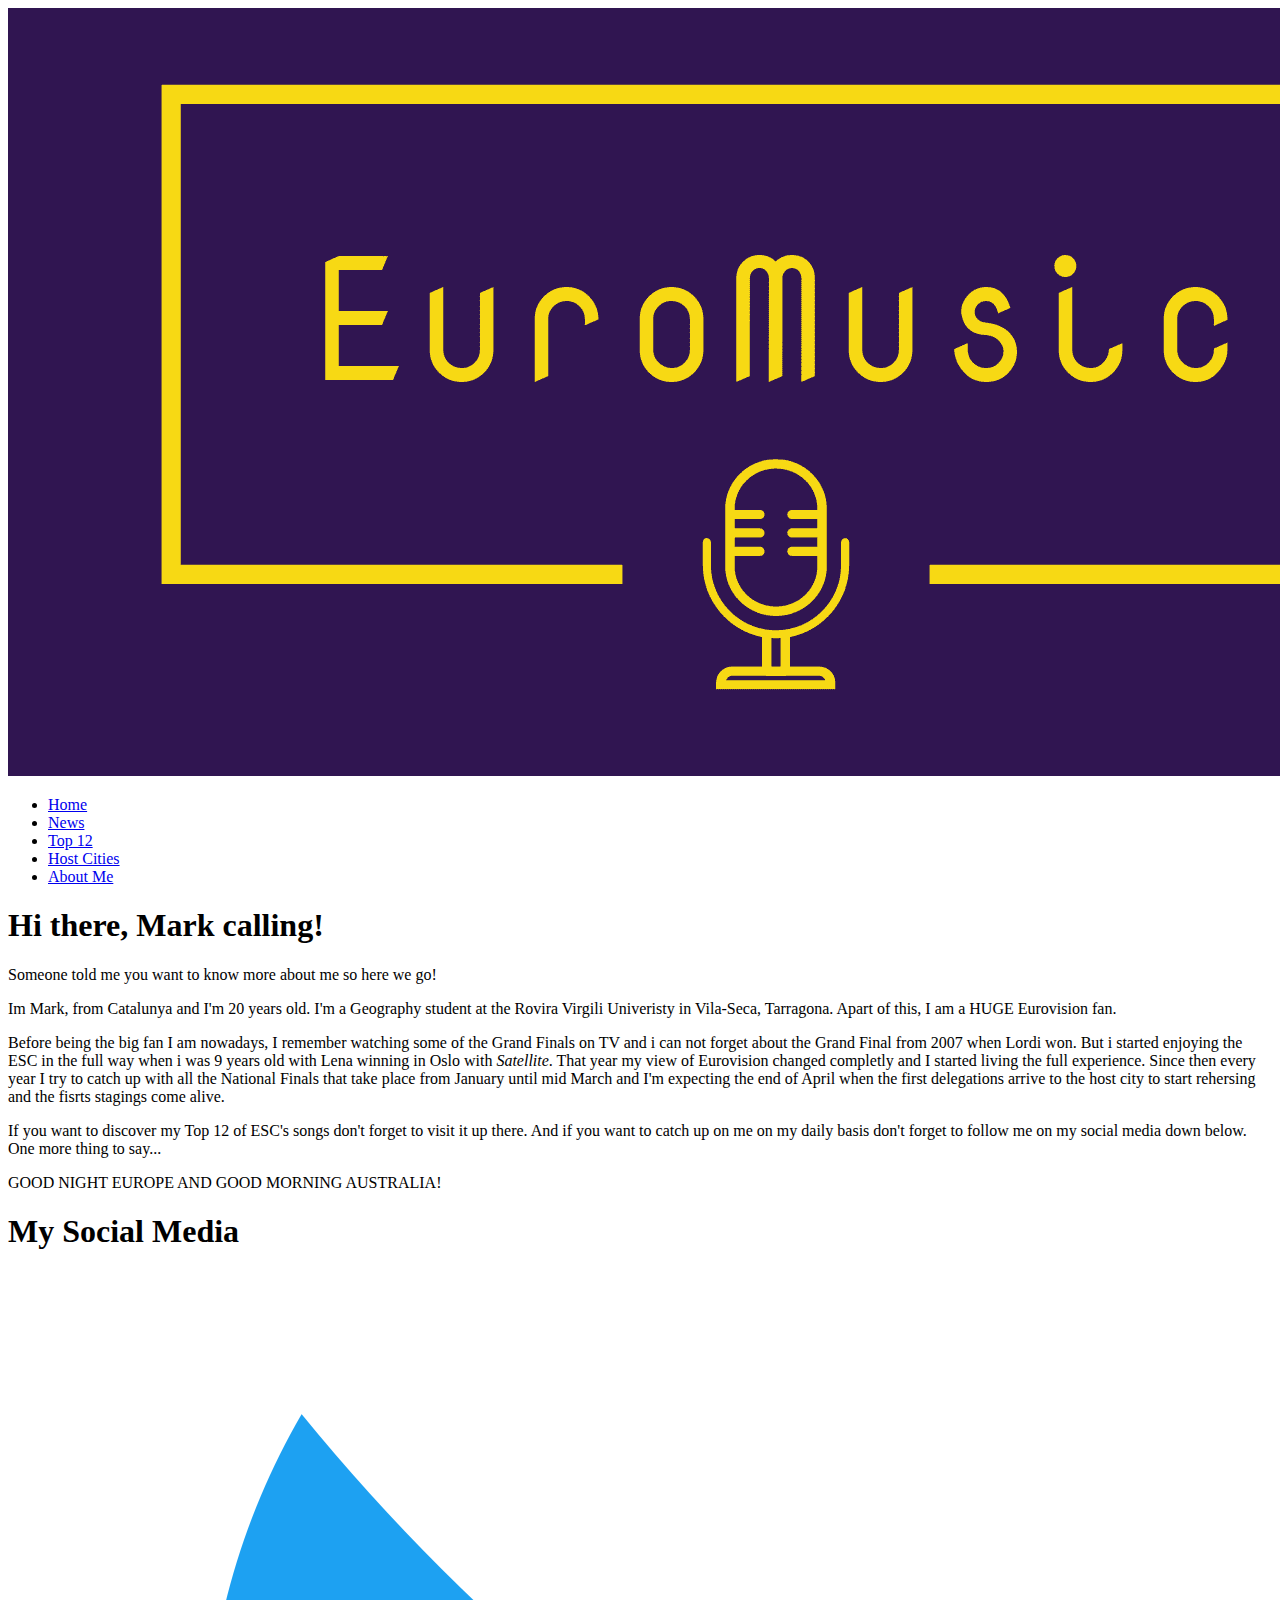
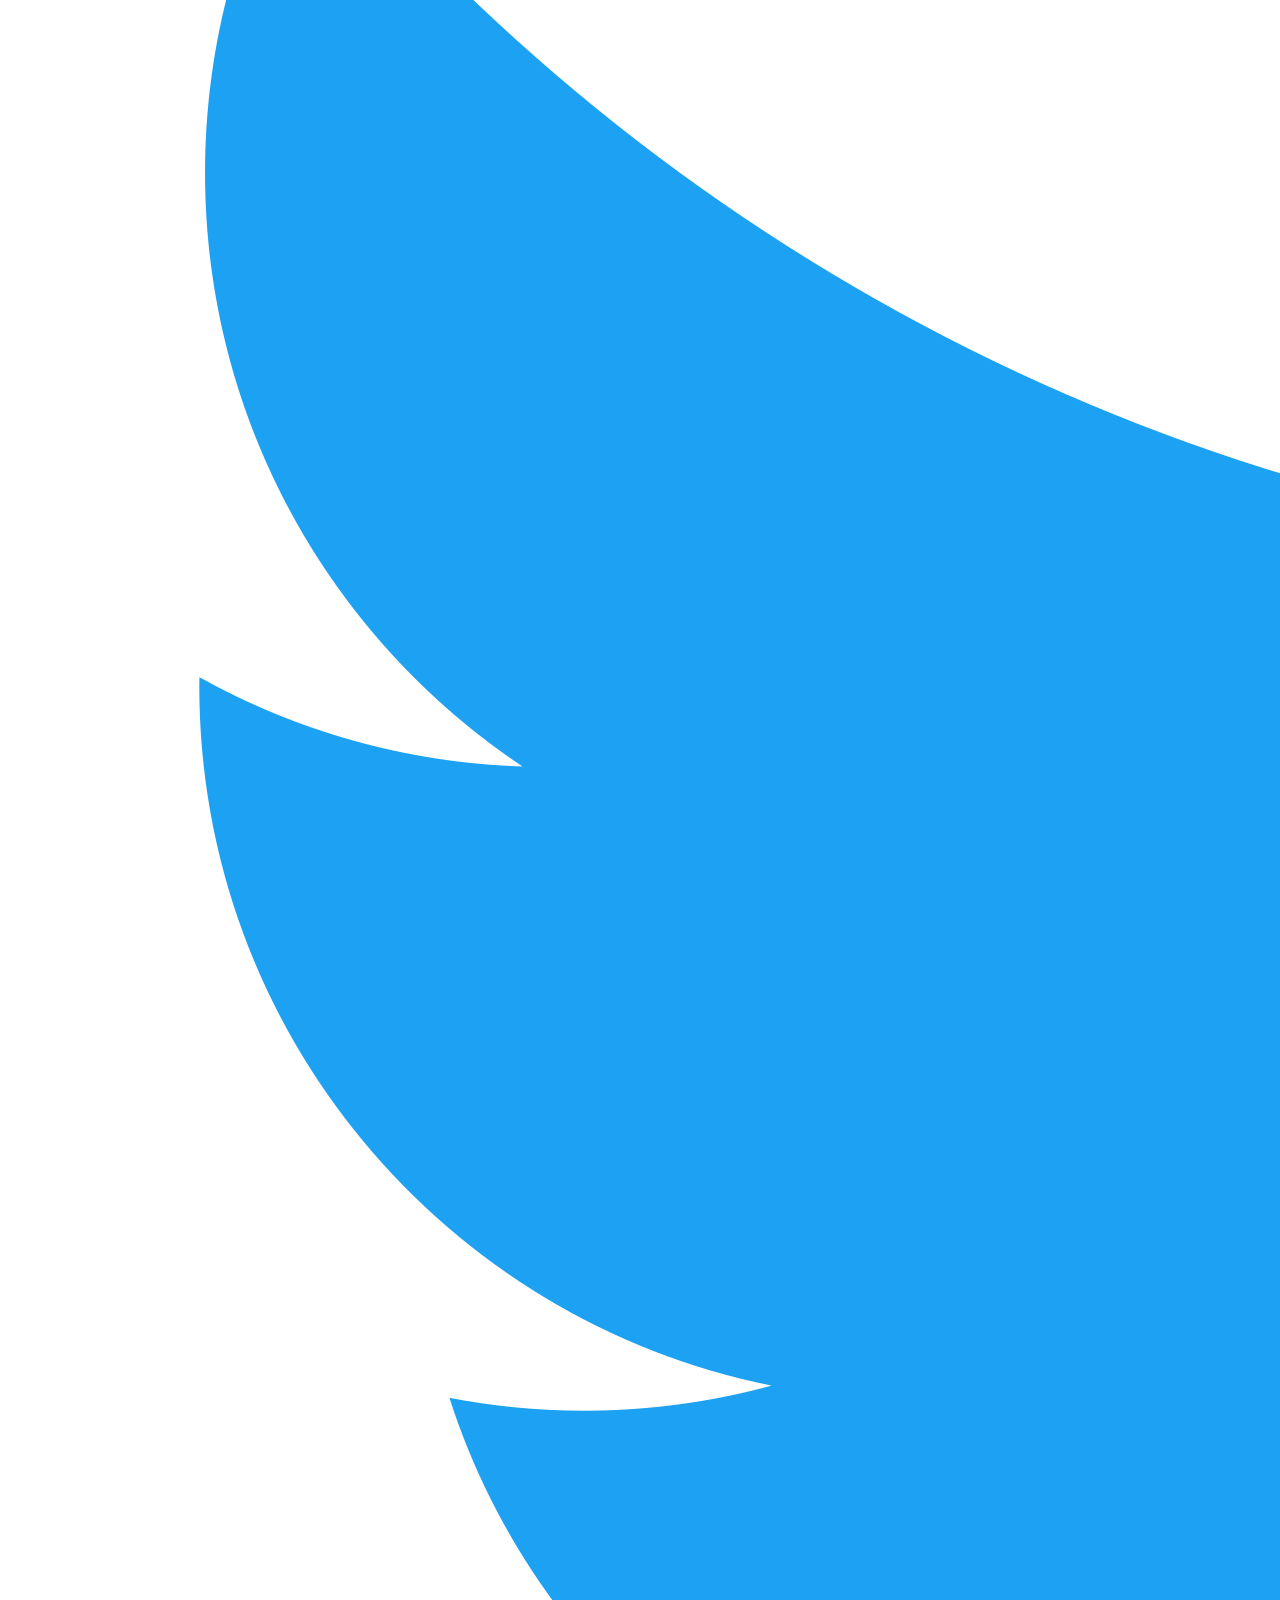
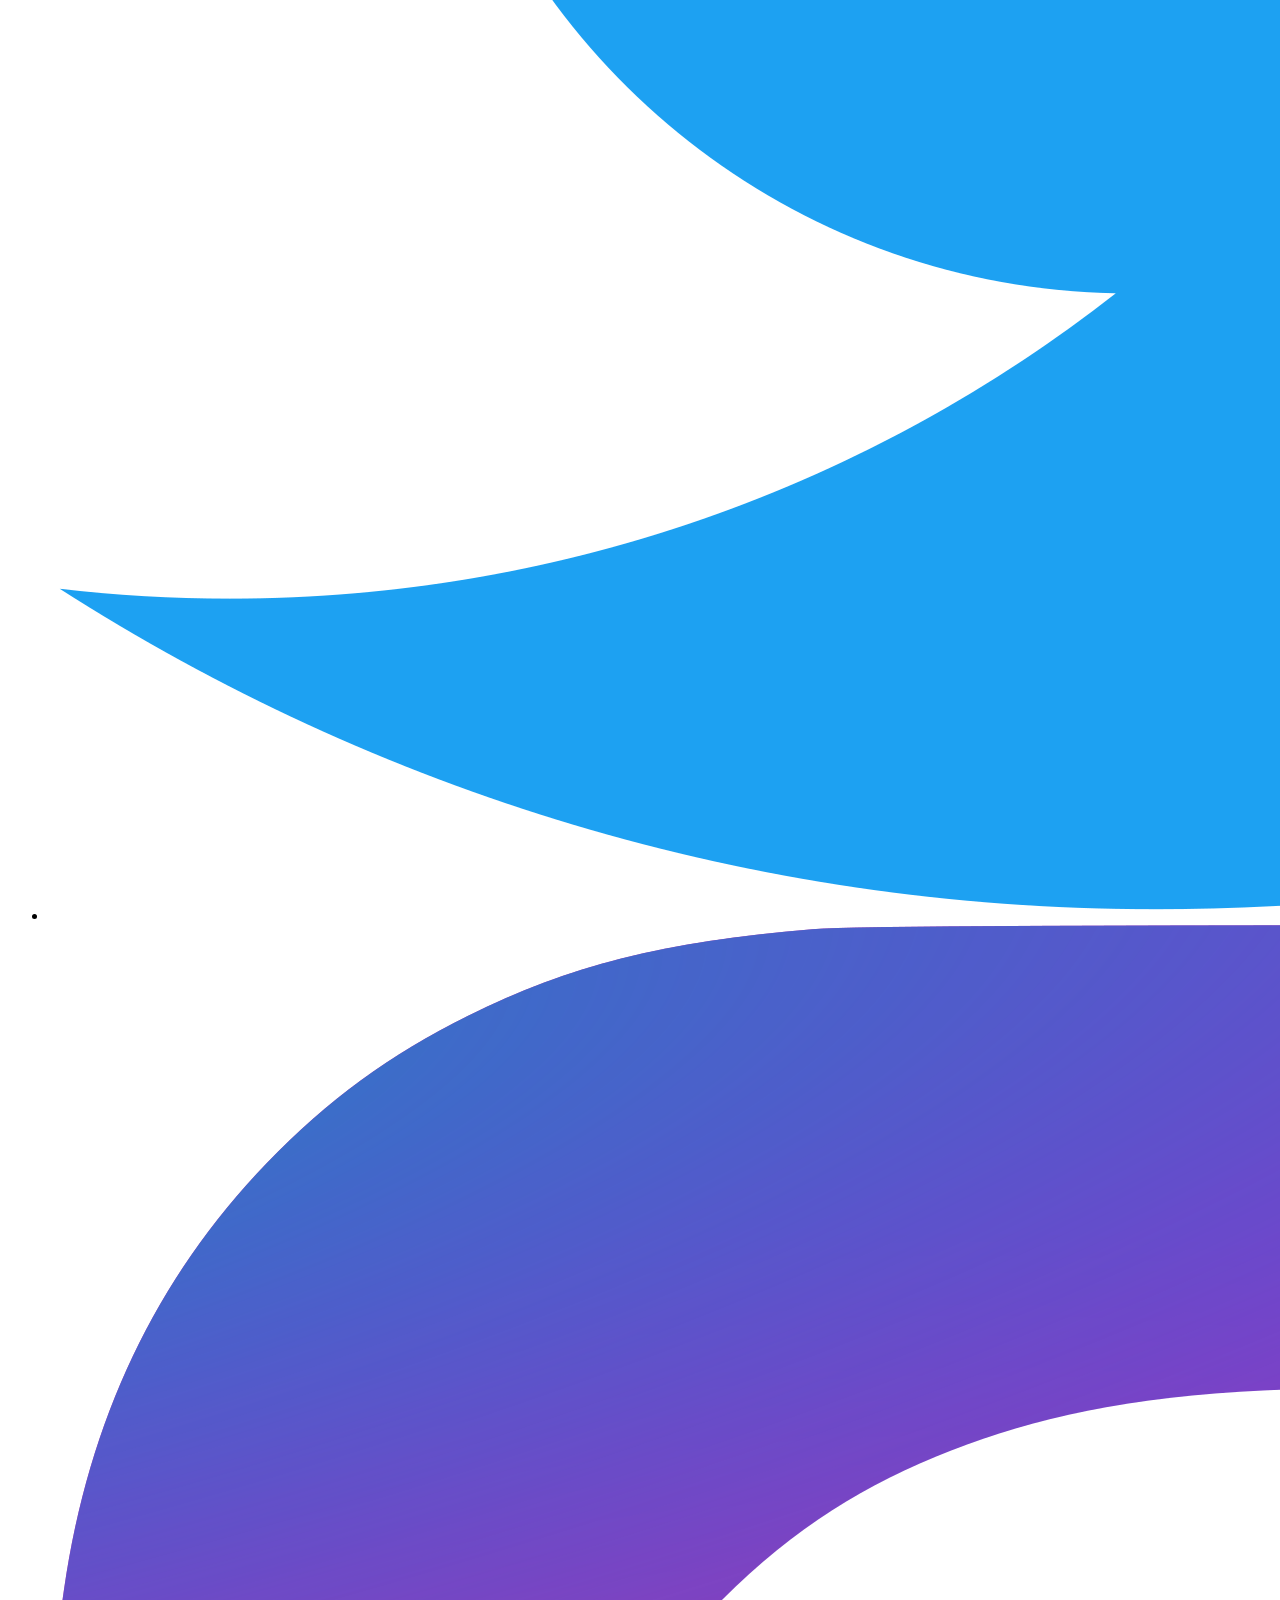
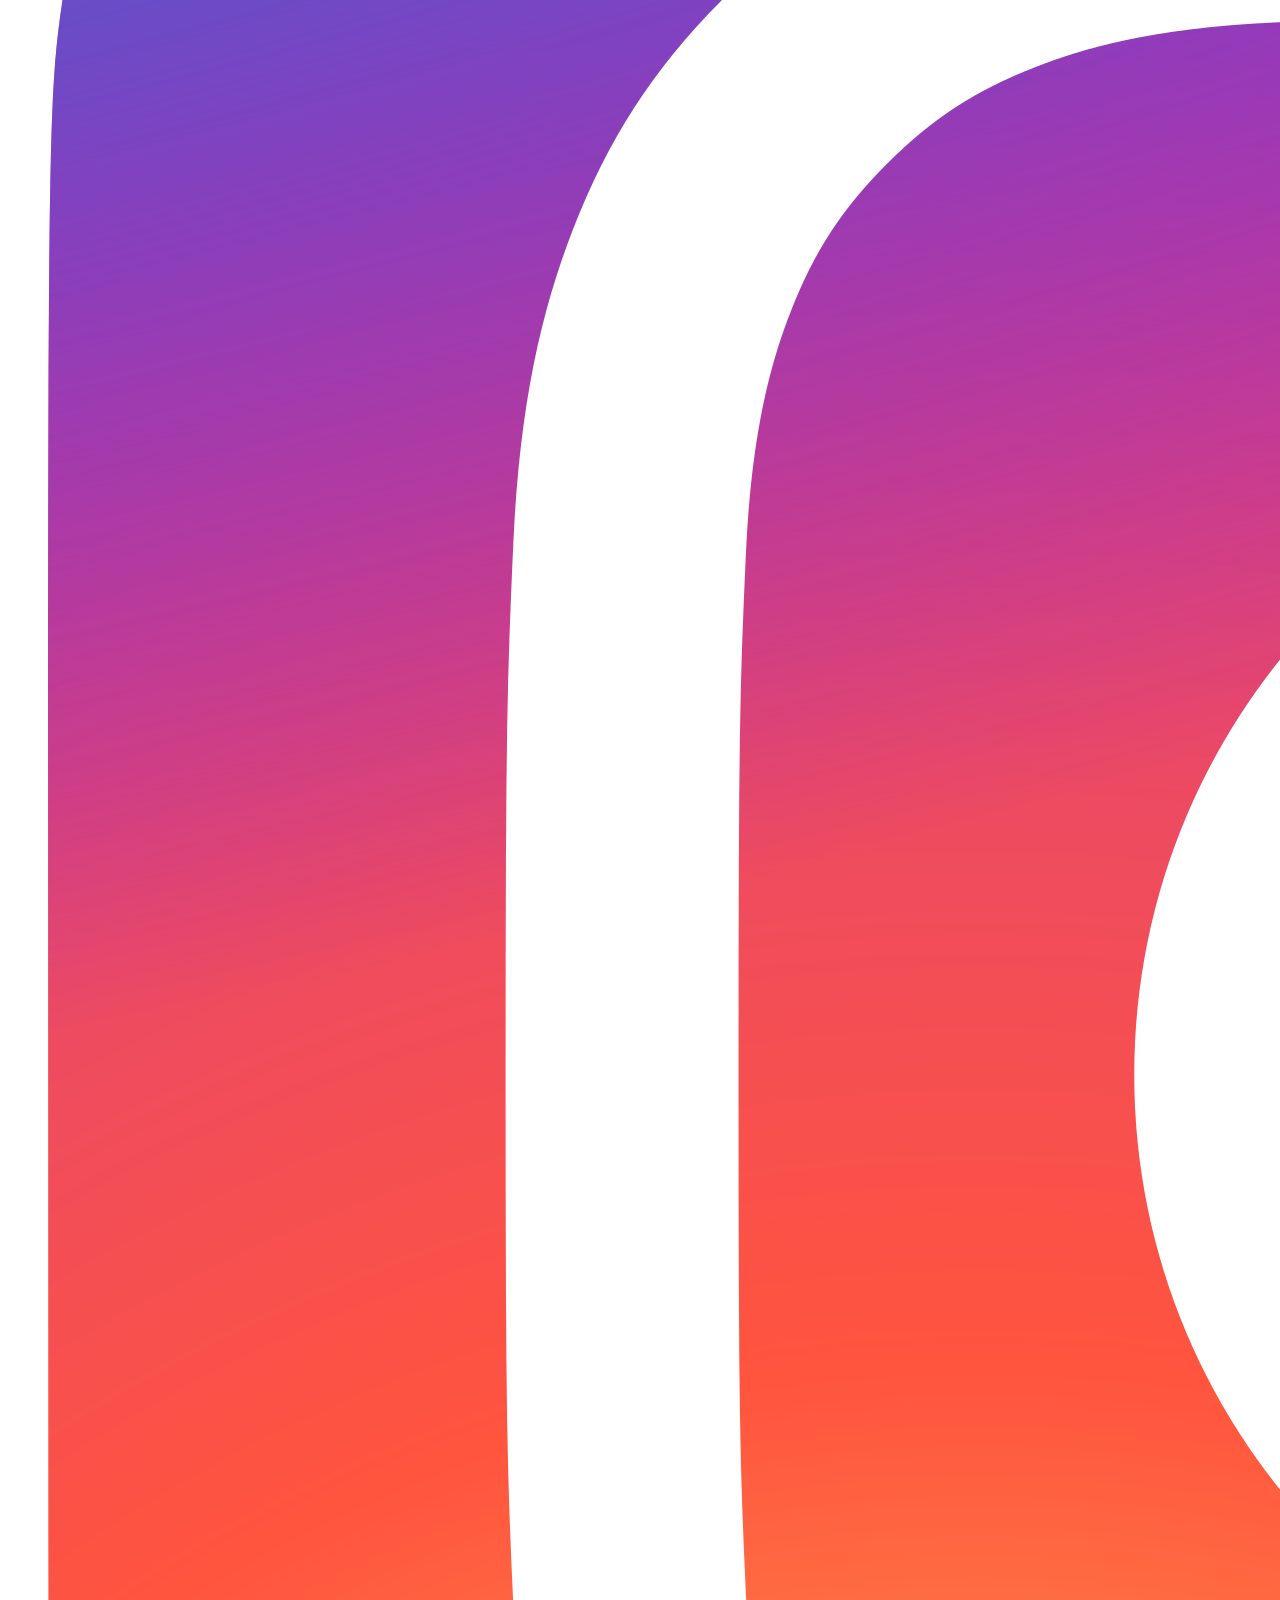
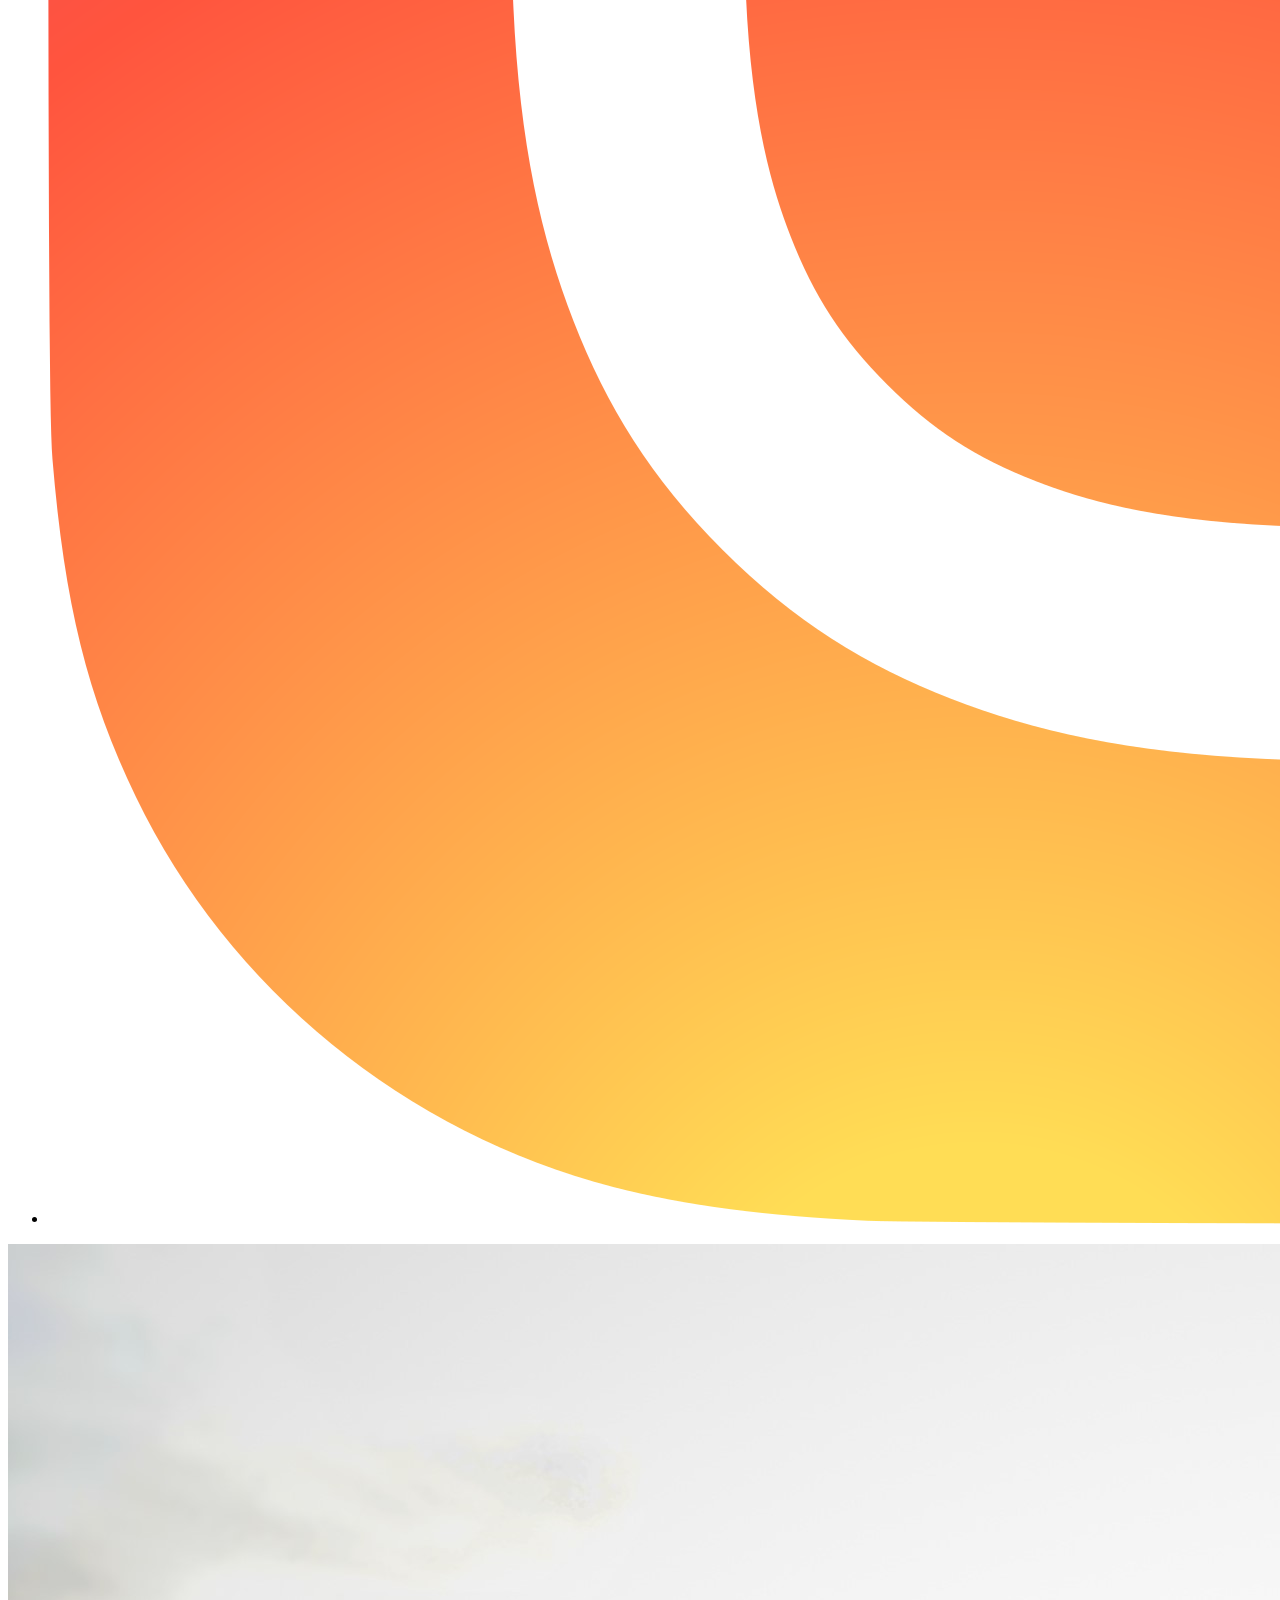
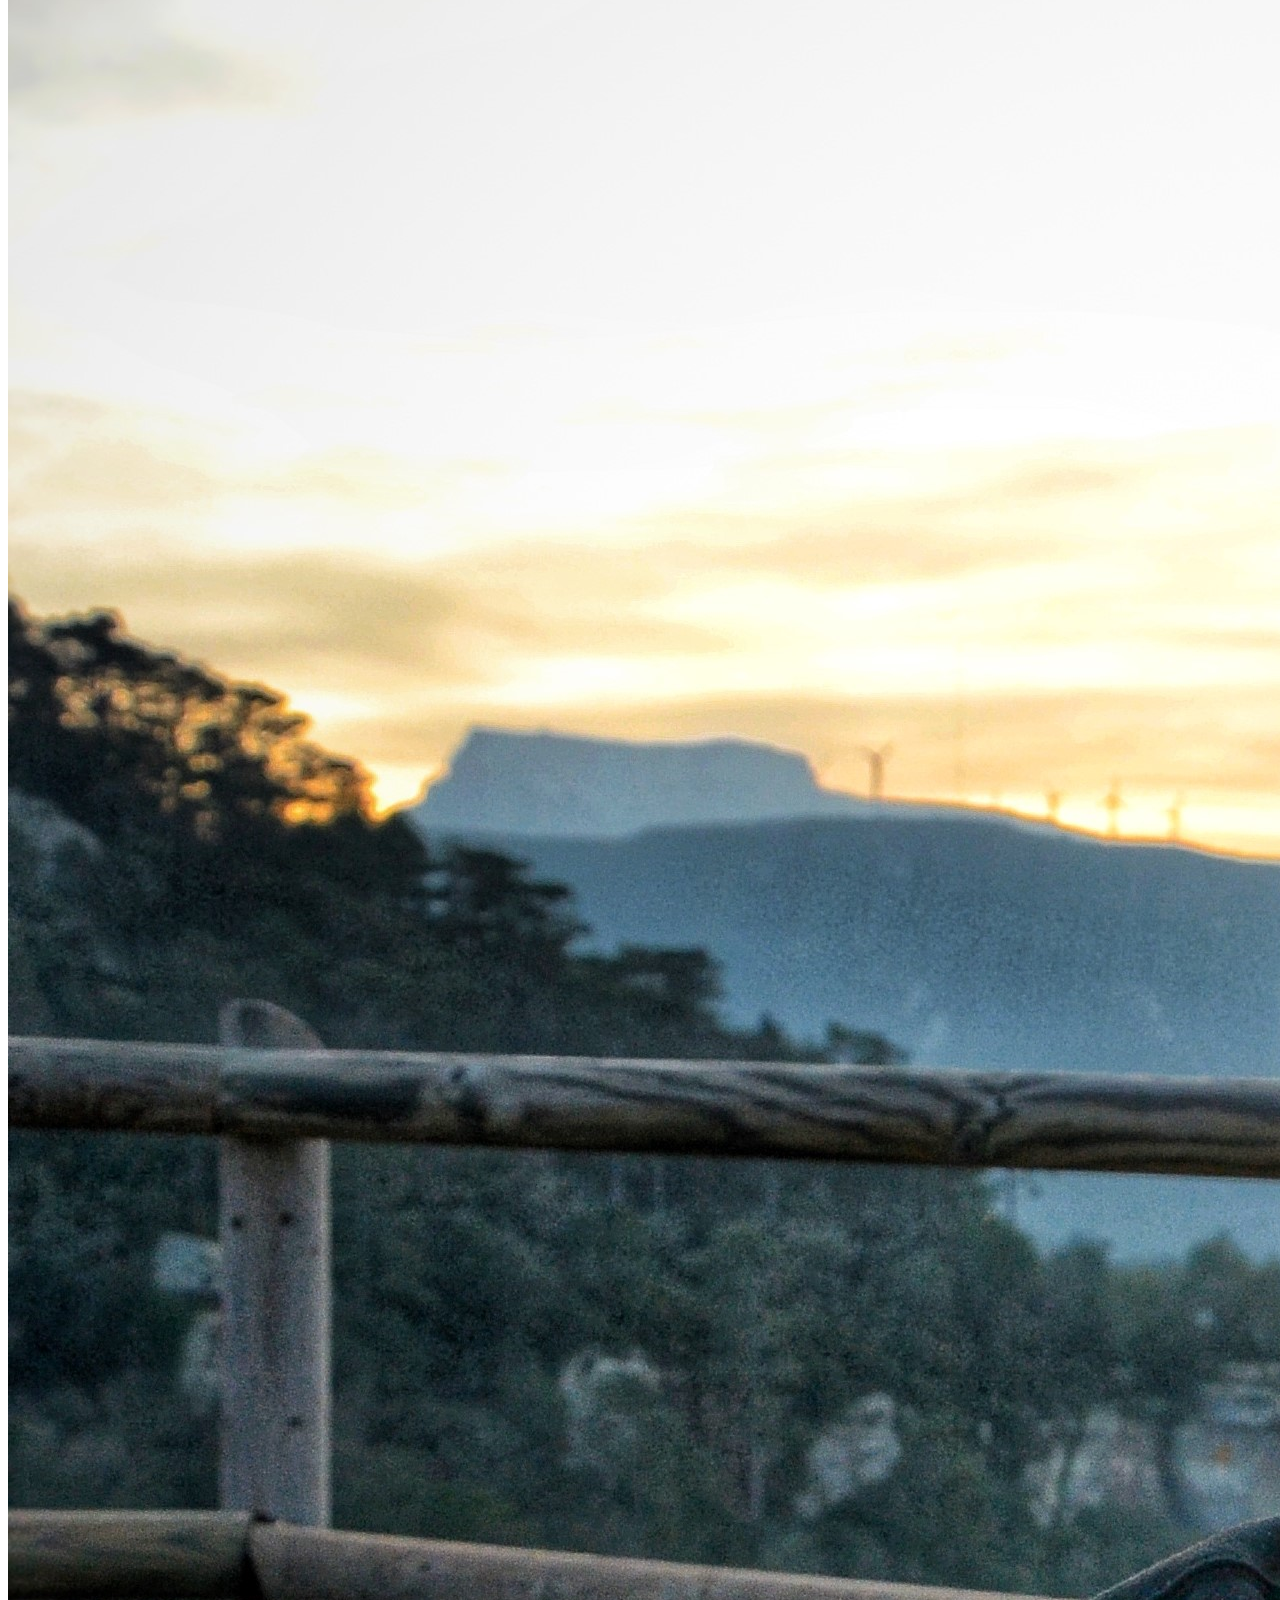
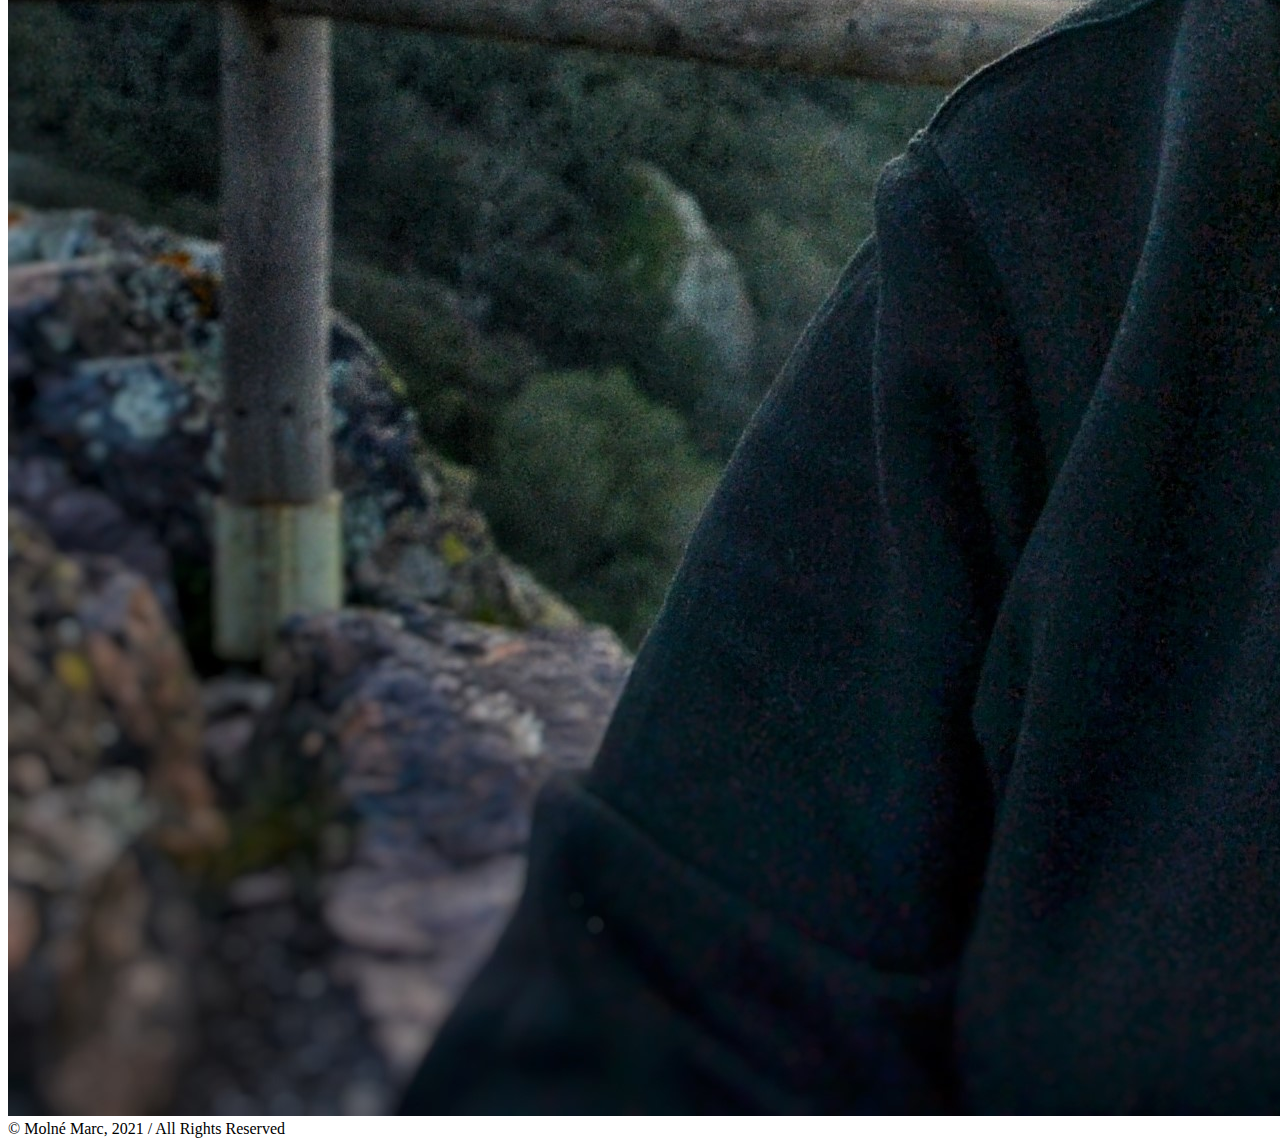
==== aboutme.html @ 69f366fe "Add files via upload" ====
<!DOCTYPE html>
<html lang="en">
   <head>
      <meta charset="utf-8" />
      <title>About me</title>
      <meta name="description" content="This is a webpage to discover new things about the Eurovison Song Contest and the world that envolves it." /> 
      <link rel="stylesheet" href="css/mystyle.css">
  </head>

  <body>
  	<div>
       <header>
         <img class="banner" src="logo/banner.png">
       </header>
       
       <nav id="barra">
         <ul>
               <li> <a href="index.html"> Home</a> </li>
               <li> <a href="news.html"> News </a> </li>
               <li> <a href= "songs.html"> Top 12 </a> </li>
               <li> <a href= "hostcities.html"> Host Cities </a> </li>
               <li> <a href="aboutme.html"> About Me </a> </li>
         </ul>
       </nav>
      </div>
	<div>
	  <section class="column3">
	    <h1 id="pais"> Hi there, Mark calling!</h1>
	      <article>
	         	<p id="sub2"> Someone told me you want to know more about me so here we go!</p>
	         	<p>Im Mark, from Catalunya and I'm 20 years old. I'm a Geography student at the Rovira Virgili Univeristy in Vila-Seca, Tarragona. Apart of this, I am a HUGE Eurovision fan. </p>
	         	<p> Before being the big fan I am nowadays, I remember watching some of the Grand Finals on TV and i can not forget about the Grand Final from 2007 when Lordi won. But i started enjoying the ESC in the full way when i was 9 years old with Lena winning in Oslo with <i>Satellite</i>. That year my view of Eurovision changed completly and I started living the full experience. Since then every year I try to catch up with all the National Finals that take place from January until mid March and I'm expecting the end of April when the first delegations arrive to the host city to start rehersing and the fisrts stagings come alive.</p>
	         	<p> If you want to discover my Top 12 of ESC's songs don't forget to visit it up there. And if you want to catch up on me on my daily basis don't forget to follow me on my social media down below. One more thing to say...</p>
	         	<p id="sub2"> GOOD NIGHT EUROPE AND GOOD MORNING AUSTRALIA!</p>
	      </article>
	  </section>	      
	</div>

	<div class="column2">
	   <section>
	   	<h1 id="pais"> My Social Media</h1>
	      <article>
	    		<ul class="social">
                  <li> <a href="https://twitter.com/Mark_Pinguino"> <img class="xarxa" src="imatges/twitter.png"> </a></li>
                  <li> <a href="https://www.instagram.com/markmeh_"> <img class="xarxa" src="imatges/instagram.png"></a></li>
            	</ul>
	      </article>
	   </section>
       <section>
            <img class="foto3" src="imatges/me.jpeg">
       </section>  
   </div>
   <div>
       <footer>
          © Molné Marc, 2021 / All Rights Reserved
       </footer>
   </div>
  </body>
</html>
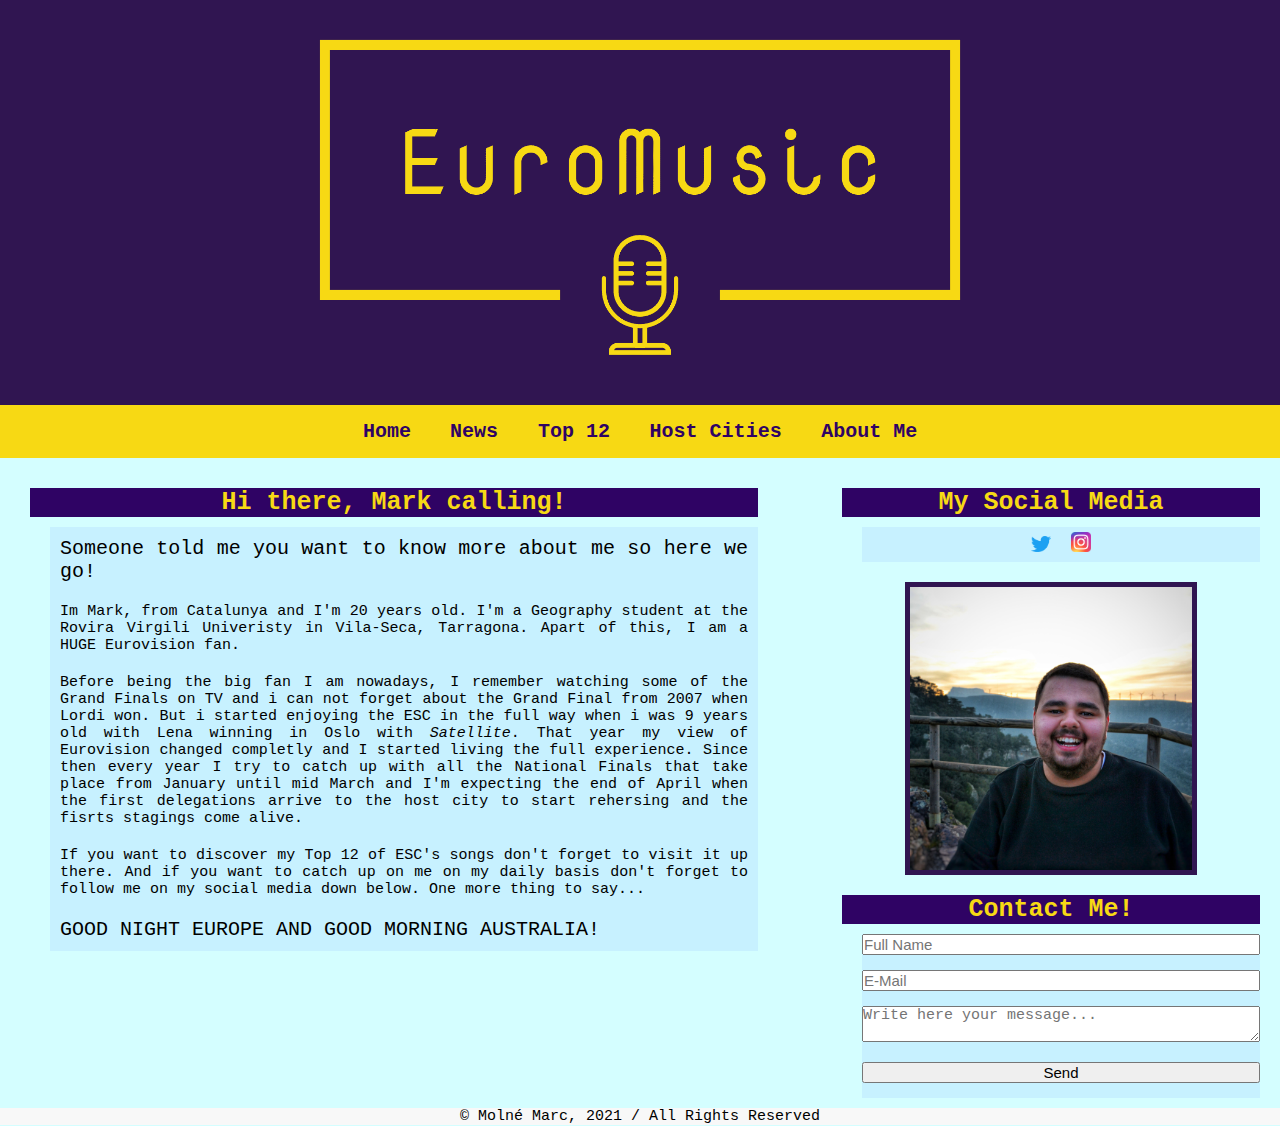
==== commit 8723be3e: "add final files" ====
--- a/aboutme.html
+++ b/aboutme.html
@@ -48,7 +48,16 @@
 	   </section>
        <section>
             <img class="foto3" src="imatges/me.jpeg">
-       </section>  
+       </section>
+       <section>
+       	<h1 id="pais"> Contact Me!</h1>
+       	<article>
+       	<input type="text" name="fullname" placeholder="Full Name">
+       	<input type="text" name="mail" placeholder="E-Mail">
+       	<textarea name="message" placeholder="Write here your message..."></textarea>
+       	<input type="button" value="Send" placeholder="Send">
+       </article>
+       </section>
    </div>
    <div>
        <footer>
--- a/css/mystyle.css
+++ b/css/mystyle.css
@@ -0,0 +1,266 @@
+	*{
+		margin: 0;
+		padding: 0;
+		box-sizing:border-box; 
+	}
+
+	
+	body{
+		font-family:"Rockwell", monospace;
+		background: #d4feff;
+	}
+
+	header, nav, aside, #titulo1, section, article, footer {
+		display: block;
+		text-align: center;
+	}
+
+	div{
+		width: auto;
+		background: #d4feff;
+		margin: auto ;
+	}
+
+
+	header, .logo {
+		display: block;
+	}
+
+	header {
+		background: #301551;
+		text-align: center;
+	}
+
+	.banner{
+		height: 400px;
+	}
+
+	#barra{
+		background: #f7d914;
+		position: -webkit-sticky;
+        position: sticky;
+        top: 0px;
+	}
+
+	#barra li{
+		background: #f7d914;
+		list-style: none;
+		margin: 10px;
+		padding: 5px;
+		font-weight: bold;
+		font-size: 20px;
+		display: inline-block;
+		position: -webkit-sticky;
+        position: sticky;
+        top: 0px;
+	}
+
+	.column1 {
+        float: left;
+        width: 60%;
+        padding-top: 10px
+        margin-left: 10px;
+            }
+
+    .column2 {
+        float: right;
+        width: 35%;
+        text-align: justify;
+        padding-top: 10px;
+        padding-right: 20px;
+        position: -webkit-sticky;
+        position: sticky;
+        top: 10px;
+    }
+
+    .column3 {
+        padding-top: 10px;
+        padding-right: 20px;
+        padding-left: 20px;
+        width: 60%;
+        float: left;
+    } 
+
+    .column4 {
+    	padding-top: 10px;
+        padding-left: 20px;
+        width: 48%;
+        float: left;
+    }
+
+    .column5{
+    	padding-top: 10px;
+        padding-right: 20px;
+        width: 48%;
+        float: right;
+    }
+
+	section {
+		margin-top: 20px;
+		margin-bottom: 10px;
+		margin-left: 10px;
+		margin-left: 10px;
+	}
+
+	article{
+		background: #C7F1FF;
+		margin-top: 10px;
+		margin-left: 20px;
+	}
+
+	input, textarea {
+		width: 100%;
+		margin-bottom: 15px;
+		font-size: 15px;
+	}
+
+	button{
+		font-size: 20px;
+		color:#d4feff;
+	}
+
+	#titulo1{
+		font-size: 30px;
+		color: black;
+	}
+
+	#sub1{
+		font-size: 20px;
+		color: lightgray;
+		font-style: italic;
+		font-weight: lighter;
+		text-align: center;
+	}
+
+	#sub2{
+		font-size: 20px; 
+	}
+
+	#pais{
+		font-size: 25px;
+		color: #f7d914;
+		background: #2f0364;
+	}
+
+	h2{
+		font-size: 18px;
+		padding: 2px;
+		text-align: center;
+	}
+
+	p{
+		font-size: 15px;
+		text-align: justify;
+		padding: 10px;
+	}
+
+	#intro{
+		font-size: 20px;
+		text-align: justify;
+		padding: 10px;
+	}
+
+	.foto1{
+		display: block;
+		margin-left: auto;
+  		margin-right: auto;
+		max-width: 70%;
+		max-height: 70%;
+		box-sizing:border-box;
+	}
+
+	.foto2{
+		display: block;
+		margin-left: auto;
+  		margin-right: auto;
+		max-width:100%;
+		max-height:100%;
+		box-sizing:border-box;
+	}
+
+	.foto3 {
+
+		display: block;
+		margin-left: auto;
+  		margin-right: auto;
+		max-width:70%;
+		max-height: 70%;
+		border: solid 5px #301551;
+		box-sizing:border-box;
+	}
+
+	.xarxa{
+		margin-left: auto;
+  		margin-right: auto;
+  		width: 20px;
+	}
+
+	.social li{
+		list-style: none;
+		max-width:70%;
+		padding: 5px;
+		padding-bottom: 5px;
+		display: inline-block;
+	}
+
+	#spoty{
+		width:70%;
+		height:80px;
+		margin-top: 5%;
+	}
+
+	#spotyabba{
+		width:70%;
+		height:80px;
+		margin-top: 5%;
+	}
+
+	#artspoty{
+		background: #C7F1FF;
+		margin-top: 10px;
+		height: 10%;
+	}
+
+	.twitter{
+		padding-top: 8px;
+	}
+
+	footer {
+		background: #F8F8F8;
+		font-size: 15px;
+		clear: both;
+		position: -webkit-sticky;
+        position: sticky;
+        top: 0px;
+	}
+
+	a:link {
+	  color: #2f0364;
+	}
+
+	a:visited {
+	  color: ;
+	}
+
+	a:hover {
+  	  color: #2f0364;
+	}
+
+	a:link {
+  	  text-decoration: none;
+	}
+
+	a:visited {
+      text-decoration: none;
+    }
+    #map {
+          padding:0;
+          margin:0;
+          }
+    html, body, #map {
+          height: 100%;
+          width: 100%;
+          }
+
+
+	